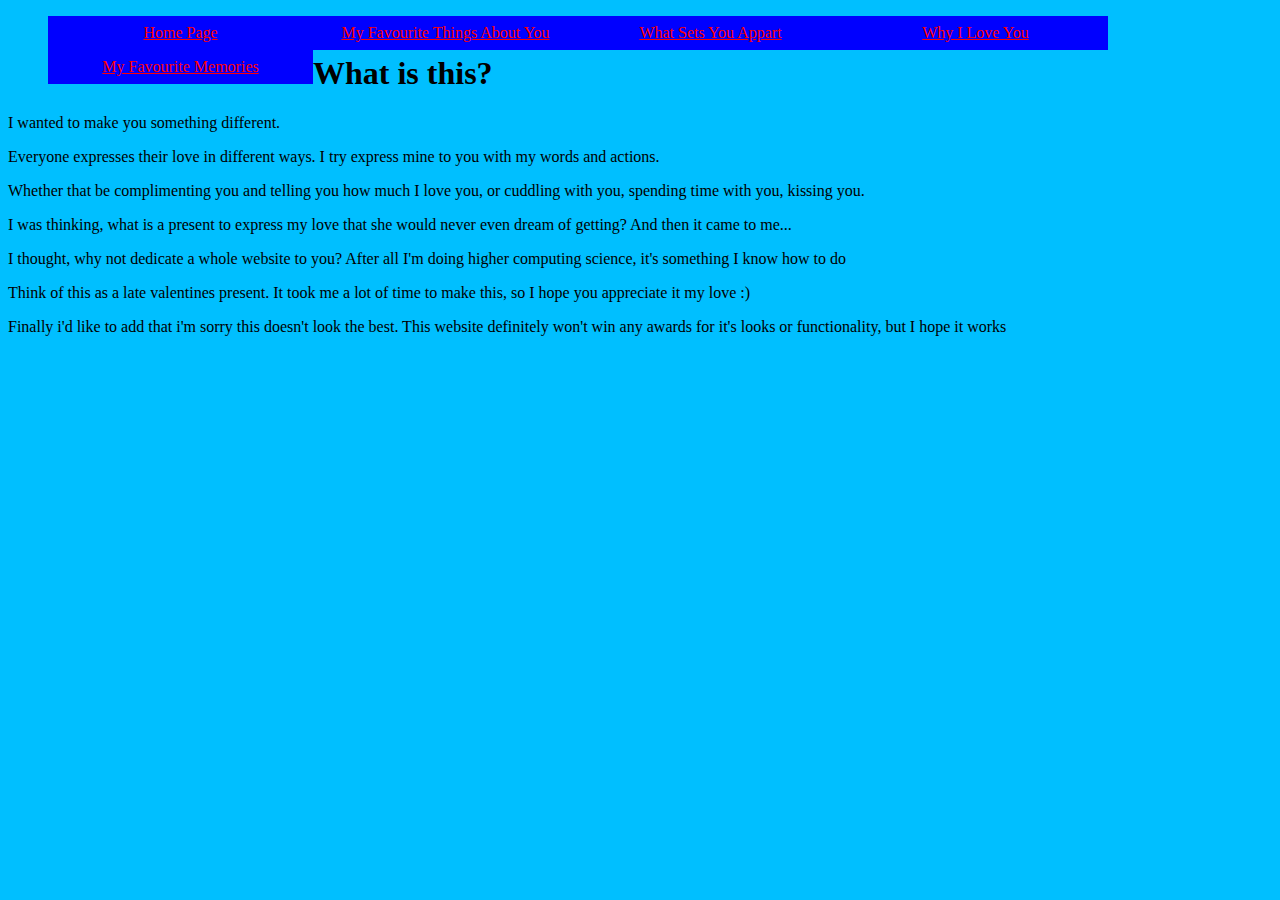
==== homepage.html @ c0cecccf "Add files via upload" ====
<!DOCTYPE html>
<html>

<head>
	<title>An Expression of My Love</title>
	<link rel="icon" type="images/x-icon" href="https://media.istockphoto.com/id/1128400054/vector/heart-symbol-of-love-and-valentines-day-flat-red-icon-isolated-on-white-background-vector.jpg?s=612x612&w=0&k=20&c=COn_iSO6PaIo3SZX1vUfDia4xNQl12SjoLZ_y46I0fY=">

	<link rel="stylesheet" type="text/css" href="style.css">

</head>
<body>


<nav>
	<ul>
		<li><a href="homepage.html">Home Page</a></li>
		<li><a href="favouritethings.html">My Favourite Things About You</a></li>
		<li><a href="#">What Sets You Appart</a></li>
		<li><a href="myloveforyou.html">Why I Love You</a></li>
		<li><a href="memories.html">My Favourite Memories</a></li>
	
	</ul>
</nav>
<br>

<h1>What is this?</h1>

<p>I wanted to make you something different.</p>
<p>Everyone expresses their love in different ways. I try express mine to you with my words and actions.</p>
<p>Whether that be complimenting you and telling you how much I love you, or cuddling with you, spending time with you, kissing you.</p>
<p>I was thinking, what is a present to express my love that she would never even dream of getting? And then it came to me...</p>
<p>I thought, why not dedicate a whole website to you? After all I'm doing higher computing science, it's something I know how to do</p>

<p>Think of this as a late valentines present. It took me a lot of time to make this, so I hope you appreciate it my love :)</p>
<p>Finally i'd like to add that i'm sorry this doesn't look the best. This website definitely won't win any awards for it's looks or functionality, but I hope it works</p>
</body>
</html>
---- style.css ----
nav ul {
	list-style-type: none;
}

nav ul li {
	float: left;
	width: 265px;
	text-align: center;
}

nav ul li a {
	display: block;
	padding: 8px;
	background-color: blue;
	color: red;
}

nav ul li a:hover {
	background-color: red;
	color: blue;
}

body {
	background-color: #00BFFF;
}

h2 {
	display: inline;
}
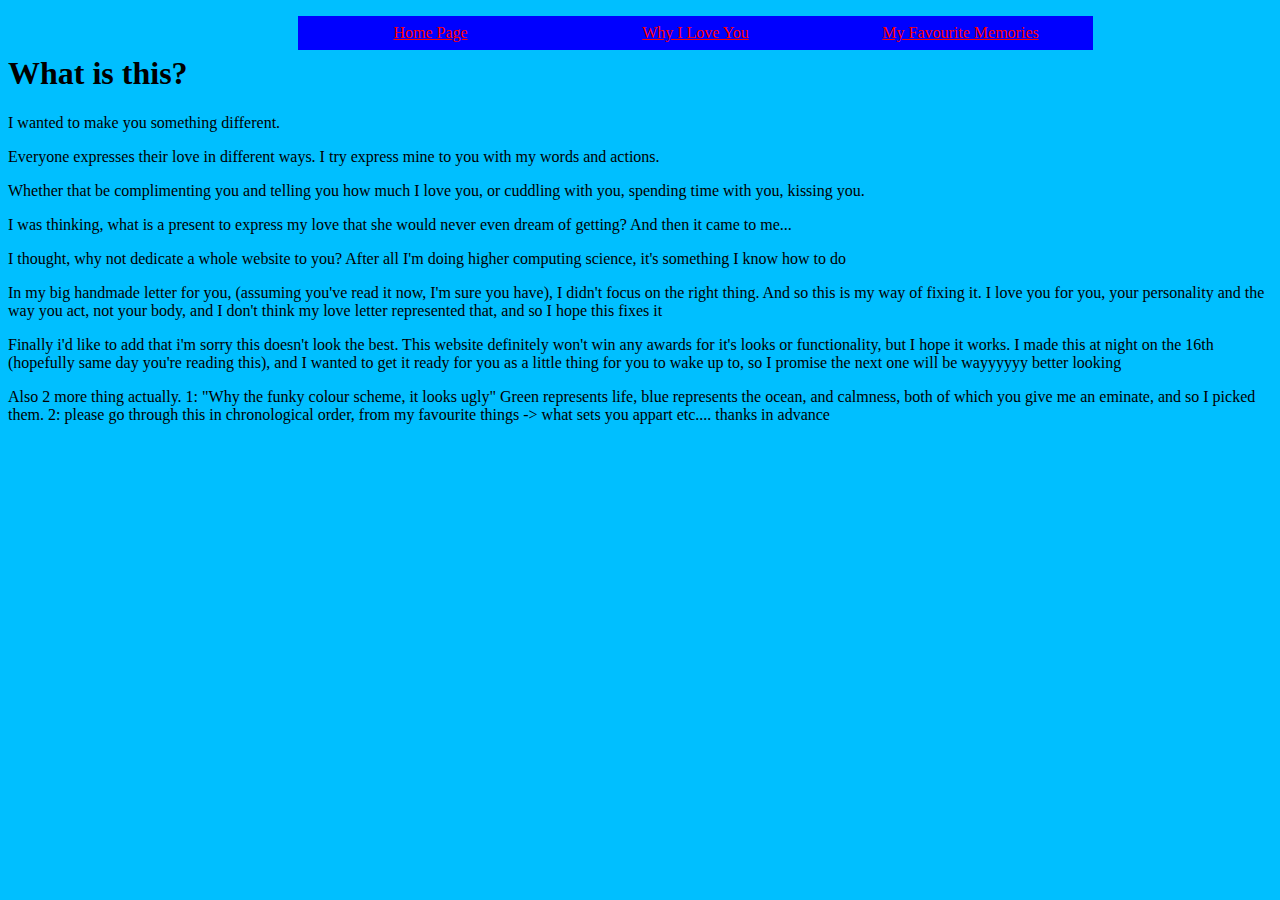
==== commit 99a3172c: "Add files via upload" ====
--- a/homepage.html
+++ b/homepage.html
@@ -14,8 +14,6 @@
 <nav>
 	<ul>
 		<li><a href="homepage.html">Home Page</a></li>
-		<li><a href="favouritethings.html">My Favourite Things About You</a></li>
-		<li><a href="#">What Sets You Appart</a></li>
 		<li><a href="myloveforyou.html">Why I Love You</a></li>
 		<li><a href="memories.html">My Favourite Memories</a></li>
 	
@@ -30,8 +28,8 @@
 <p>Whether that be complimenting you and telling you how much I love you, or cuddling with you, spending time with you, kissing you.</p>
 <p>I was thinking, what is a present to express my love that she would never even dream of getting? And then it came to me...</p>
 <p>I thought, why not dedicate a whole website to you? After all I'm doing higher computing science, it's something I know how to do</p>
-
-<p>Think of this as a late valentines present. It took me a lot of time to make this, so I hope you appreciate it my love :)</p>
-<p>Finally i'd like to add that i'm sorry this doesn't look the best. This website definitely won't win any awards for it's looks or functionality, but I hope it works</p>
+<p>In my big handmade letter for you, (assuming you've read it now, I'm sure you have), I didn't focus on the right thing. And so this is my way of fixing it. I love you for you, your personality and the way you act, not your body, and I don't think my love letter represented that, and so I hope this fixes it</p>
+<p>Finally i'd like to add that i'm sorry this doesn't look the best. This website definitely won't win any awards for it's looks or functionality, but I hope it works. I made this at night on the 16th (hopefully same day you're reading this), and I wanted to get it ready for you as a little thing for you to wake up to, so I promise the next one will be wayyyyyy better looking</p>
+<p>Also 2 more thing actually. 1: "Why the funky colour scheme, it looks ugly" Green represents life, blue represents the ocean, and calmness, both of which you give me an eminate, and so I picked them. 2: please go through this in chronological order, from my favourite things -> what sets you appart etc.... thanks in advance</p>
 </body>
 </html>--- a/style.css
+++ b/style.css
@@ -1,3 +1,7 @@
+nav {
+	margin-left: 250px;
+}
+
 nav ul {
 	list-style-type: none;
 }
